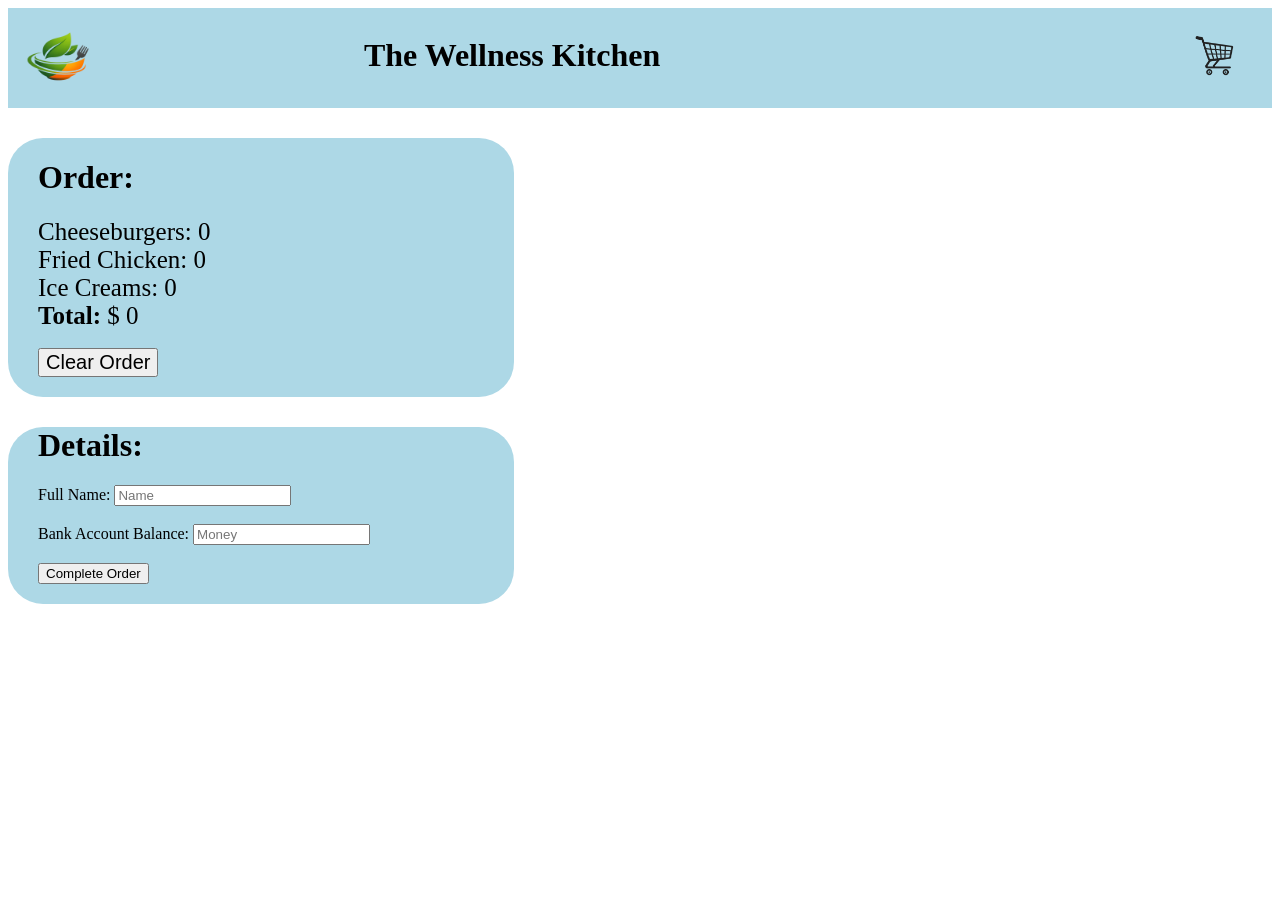
==== order.html @ ae5a58ee "more work" ====
<!DOCTYPE html>
<html>
<head>
<title>The Wellness Kitchen</title>
<link rel="stylesheet" href="style.css">
<link rel="icon" href="images/logo.png" type="image/x-icon">
</head>
<body>

<div class="container-nav">
<div id="logo"><a href="index.html"><img src="images/logo.png" width="100"></a></div>
<div id="name"><h1>The Wellness Kitchen</h1></div>
<div id="shopping"><a href="order.html"><img src="images/shopping.png" width="100"></a></div>
</div>

<div class="container-order">
<div id="order"><h1>Order:</h1>
<div id="JavaScriptOutput">
</div>
<br>
<button onclick="clearOrder()">Clear Order</button>
</div>

</div>
<div id="details">
<h1>Details:</h1>
<form onsubmit="return false;">
  <label for="userName">Full Name:</label>
  <input type="string" id="nameField" name="userName" placeholder="Name">
  <br>
  <br>
  <label for="userMoney">Bank Account Balance:</label>
  <input type="number" id="moneyField" name="userMoney" placeholder="Money">
  <br>
  <br>
  <input type="submit" value="Complete Order" onClick=getFormInput();>
  </form>

  <div id="Details"></div>

</div>

</div>


  
<script src="order.js"></script>
</body>
</html>
---- style.css ----
.container-nav{
display:grid;
grid-template-columns: 100px, 100px, 10fr;
grid-template-rows: 100px;
background-color: lightblue;
}

.container-nav div{
border:5px ;
border-color: black;
}


#logo{
grid-column-start: 1;
grid-column-end: 2;
grid-row-start: 1;
grid-row-end: 2;
}

#name{
grid-column-start: 2;
grid-column-end: 3;
grid-row-start: 1;
grid-row-end: 2;
padding-top: 8px;
justify-self: left;
}

#shopping{
grid-column-start: 3;
grid-column-end: 4;
grid-row-start: 1;
grid-row-end: 2;
padding-top: 15px;
justify-self: right;
}


.container-body{
display:grid;
grid-template-columns: 1fr, 1fr, 1fr;
grid-template-rows: 100px, 100px, 100px;
margin-top: 100px;
}

#item1{
grid-column-start: 1;
grid-column-end: 2;
grid-row-start: 2;
grid-row-end: 3;
justify-self: center;
text-align: center;
background-color: lightblue;
border-radius: 35px;
padding-left: 10%;
padding-right: 10%;
padding-bottom: 10px;
}

#item2{
grid-column-start: 2;
grid-column-end: 3;
grid-row-start: 2;
grid-row-end: 3;
justify-self: center;
text-align: center;
background-color: lightblue;
border-radius: 35px;
padding-left: 10%;
padding-right: 10%;
padding-bottom: 10px;
}

#item3{
grid-column-start: 3;
grid-column-end: 4;
grid-row-start: 2;
grid-row-end: 3;
justify-self: center;
text-align: center;
background-color: lightblue;
border-radius: 35px;
padding-left: 10%;
padding-right: 10%;
padding-bottom: 10px;
}

#JavaScriptOutput{
grid-column-start: 1;
grid-column-end: 2;
grid-row-start: 3;
grid-row-end: 4;
}


.container-order{
display:grid;
grid-template-columns: 1fr, 1fr;
grid-template-rows: 100px, 100px;
column-gap: 0px;
}

#order{
grid-column-start: 1;
grid-column-end: 2;
grid-row-start: 1;
grid-row-end: 2;
text-align: left;
background-color: lightblue;
border-radius: 35px;
padding-left: 30px;
margin-right: 60%;
padding-bottom: 20px;
margin-top: 30px;
}

#order #JavaScriptOutput{
    font-size: 25px;
}

#order button{
    font-size: 20px;
}

#details{
grid-column-start: 1;
grid-column-end: 2;
grid-row-start: 1;
grid-row-end: 2;
text-align: left;
background-color: lightblue;
border-radius: 35px;
padding-left: 30px;
margin-right: 60%;
padding-bottom: 20px;
margin-top: 30px;
}
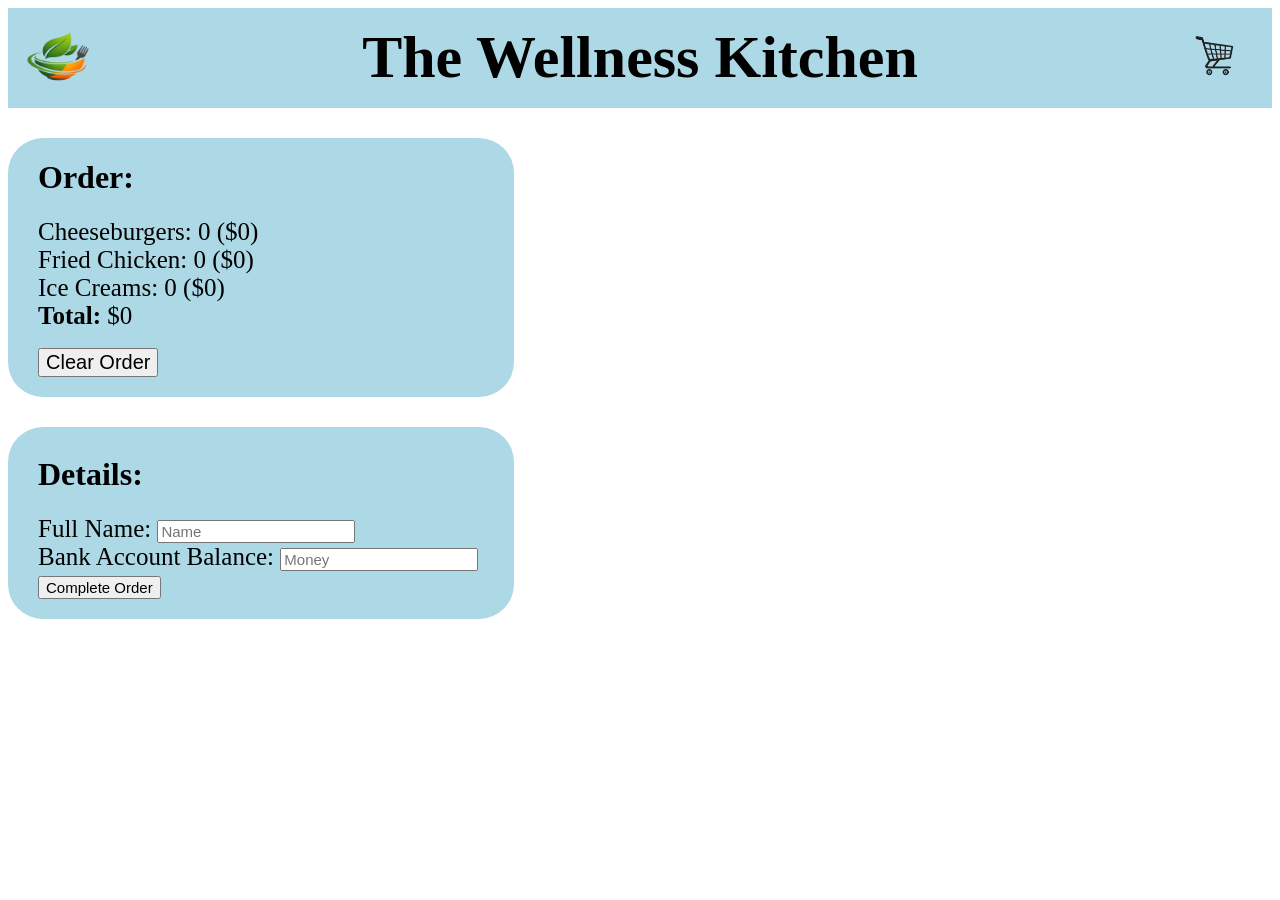
==== commit af9a5de6: "just improving stuff" ====
--- a/order.html
+++ b/order.html
@@ -19,28 +19,31 @@
 </div>
 <br>
 <button onclick="clearOrder()">Clear Order</button>
+
 </div>
 
+<div id="DetailsOutput"></div>
+
 </div>
+
+
+
 <div id="details">
 <h1>Details:</h1>
 <form onsubmit="return false;">
   <label for="userName">Full Name:</label>
-  <input type="string" id="nameField" name="userName" placeholder="Name">
-  <br>
+  <input type="string" id="nameField" name="userName" placeholder="Name" required>
   <br>
   <label for="userMoney">Bank Account Balance:</label>
-  <input type="number" id="moneyField" name="userMoney" placeholder="Money">
-  <br>
+  <input type="number" id="moneyField" name="userMoney" placeholder="Money" required>
   <br>
   <input type="submit" value="Complete Order" onClick=getFormInput();>
   </form>
 
-  <div id="Details"></div>
+  </div>
 
-</div>
+  
 
-</div>
 
 
   
--- a/style.css
+++ b/style.css
@@ -1,6 +1,18 @@
+p{
+color: black;
+}
+button{
+color: black;
+}
+
+form input{
+color: black;
+}
+
+
 .container-nav{
 display:grid;
-grid-template-columns: 100px, 100px, 10fr;
+grid-template-columns: 1fr, 1fr, 1fr;
 grid-template-rows: 100px;
 background-color: lightblue;
 }
@@ -23,8 +35,10 @@
 grid-column-end: 3;
 grid-row-start: 1;
 grid-row-end: 2;
-padding-top: 8px;
-justify-self: left;
+margin-top: -25px;
+text-align: center;
+font-family: Brush Script MT;
+font-size: 30px;
 }
 
 #shopping{
@@ -36,12 +50,37 @@
 justify-self: right;
 }
 
+.container-nav #JavaScriptOutput{
+grid-column-start: 2;
+grid-column-end: 3;
+grid-row-start: 2;
+grid-row-end: 3;
+font-size: 30px;
+padding-bottom: 10px;
+border-radius: 20px;
+color: black;
+text-align: center;
+font-family: Brush Script MT;
+}
+
 
 .container-body{
+position: relative;
 display:grid;
 grid-template-columns: 1fr, 1fr, 1fr;
 grid-template-rows: 100px, 100px, 100px;
 margin-top: 100px;
+font-family: Brush Script MT;
+
+}
+
+.container-body p{
+    font-size: 20px;
+}
+
+.container-body button{
+    font-size: 15px;
+    font-family: Brush Script MT;
 }
 
 #item1{
@@ -86,24 +125,19 @@
 padding-bottom: 10px;
 }
 
-#JavaScriptOutput{
-grid-column-start: 1;
-grid-column-end: 2;
-grid-row-start: 3;
-grid-row-end: 4;
-}
+
 
 
 .container-order{
 display:grid;
-grid-template-columns: 1fr, 1fr;
+grid-template-columns: 50%, 1fr, 1fr;
 grid-template-rows: 100px, 100px;
 column-gap: 0px;
 }
 
 #order{
 grid-column-start: 1;
-grid-column-end: 2;
+grid-column-end: 5;
 grid-row-start: 1;
 grid-row-end: 2;
 text-align: left;
@@ -123,6 +157,28 @@
     font-size: 20px;
 }
 
+#DetailsOutput{
+grid-column-start: 3;
+grid-column-end: 5;
+grid-row-start: 1;
+grid-row-end: 2;  
+background-color: lightblue;  
+text-align: left;
+background-color: lightblue;
+border-radius: 35px;
+padding-left: 30px;
+padding-right: 30px;
+margin-right: 60%;
+padding-bottom: 20px;
+padding-top: 15px;
+margin-top: 30px;
+font-size: 20px;
+}
+
+#DetailsOutput h1{
+    font-size: 25px;
+}
+
 #details{
 grid-column-start: 1;
 grid-column-end: 2;
@@ -134,5 +190,15 @@
 padding-left: 30px;
 margin-right: 60%;
 padding-bottom: 20px;
+padding-top: 8px;
 margin-top: 30px;
-}+}
+
+#details form{
+    font-size: 25px;
+}
+
+#details input{
+    font-size: 15px;
+}
+
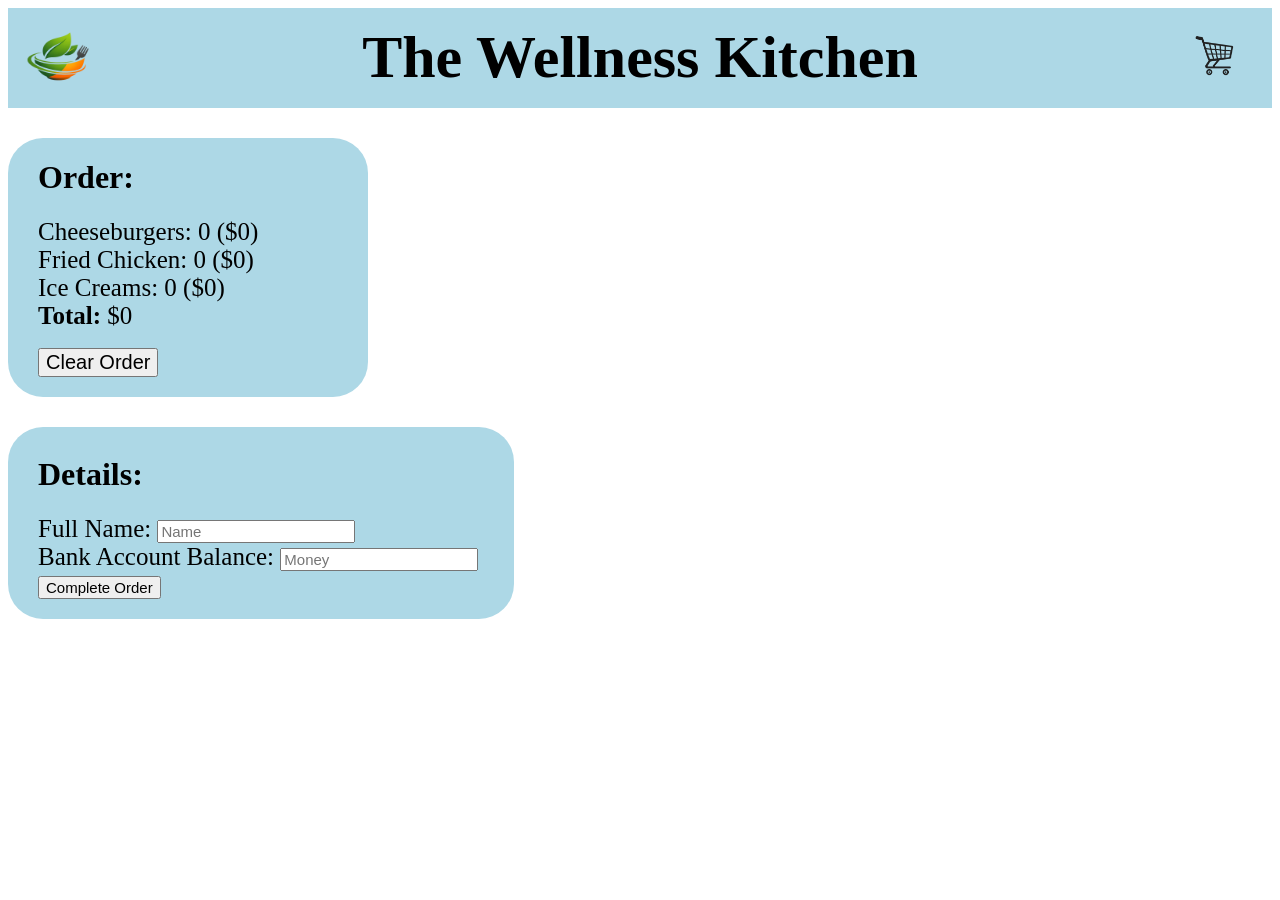
==== commit b2e6101c: "locking in" ====
--- a/order.html
+++ b/order.html
@@ -35,7 +35,7 @@
   <input type="string" id="nameField" name="userName" placeholder="Name" required>
   <br>
   <label for="userMoney">Bank Account Balance:</label>
-  <input type="number" id="moneyField" name="userMoney" placeholder="Money" required>
+  <input type="number" id="moneyField" name="userMoney" placeholder="Money" required max="200">
   <br>
   <input type="submit" value="Complete Order" onClick=getFormInput();>
   </form>
--- a/style.css
+++ b/style.css
@@ -158,8 +158,8 @@
 }
 
 #DetailsOutput{
-grid-column-start: 3;
-grid-column-end: 5;
+grid-column-start: 4;
+grid-column-end: 7;
 grid-row-start: 1;
 grid-row-end: 2;  
 background-color: lightblue;  
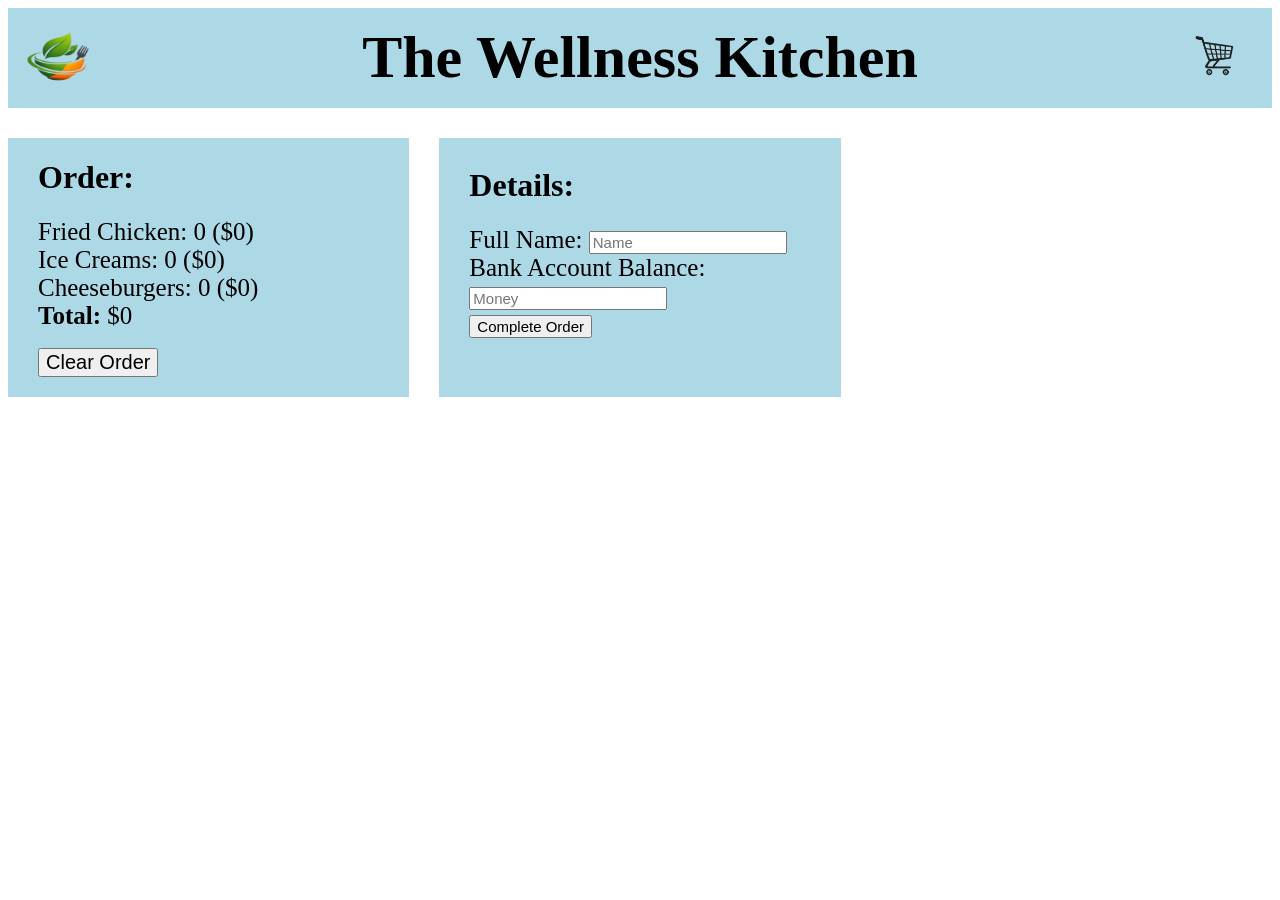
==== commit 2210c5db: "making it look better" ====
--- a/order.html
+++ b/order.html
@@ -24,7 +24,6 @@
 
 <div id="DetailsOutput"></div>
 
-</div>
 
 
 
@@ -35,12 +34,15 @@
   <input type="string" id="nameField" name="userName" placeholder="Name" required>
   <br>
   <label for="userMoney">Bank Account Balance:</label>
-  <input type="number" id="moneyField" name="userMoney" placeholder="Money" required max="200">
+  <input type="number" id="moneyField" name="userMoney" placeholder="Money" required max="10000">
   <br>
   <input type="submit" value="Complete Order" onClick=getFormInput();>
   </form>
 
   </div>
+
+  </div>
+
 
   
 
--- a/style.css
+++ b/style.css
@@ -12,14 +12,9 @@
 
 .container-nav{
 display:grid;
-grid-template-columns: 1fr, 1fr, 1fr;
+grid-template-columns: 1fr 2fr 1fr;
 grid-template-rows: 100px;
 background-color: lightblue;
-}
-
-.container-nav div{
-border:5px ;
-border-color: black;
 }
 
 
@@ -60,17 +55,18 @@
 border-radius: 20px;
 color: black;
 text-align: center;
-font-family: Brush Script MT;
+font-family: sans-serif;
 }
 
 
 .container-body{
 position: relative;
 display:grid;
-grid-template-columns: 1fr, 1fr, 1fr;
+grid-template-columns: 1fr 1fr 1fr;
 grid-template-rows: 100px, 100px, 100px;
-margin-top: 100px;
-font-family: Brush Script MT;
+margin-top: 50px;
+margin-bottom: 50px;
+font-family: sans-serif;
 
 }
 
@@ -91,7 +87,7 @@
 justify-self: center;
 text-align: center;
 background-color: lightblue;
-border-radius: 35px;
+border-radius: 0px;
 padding-left: 10%;
 padding-right: 10%;
 padding-bottom: 10px;
@@ -105,9 +101,9 @@
 justify-self: center;
 text-align: center;
 background-color: lightblue;
-border-radius: 35px;
-padding-left: 10%;
-padding-right: 10%;
+border-radius: 0px;
+padding-left: 15%;
+padding-right: 15%;
 padding-bottom: 10px;
 }
 
@@ -119,7 +115,7 @@
 justify-self: center;
 text-align: center;
 background-color: lightblue;
-border-radius: 35px;
+border-radius: 0px;
 padding-left: 10%;
 padding-right: 10%;
 padding-bottom: 10px;
@@ -127,24 +123,22 @@
 
 
 
-
 .container-order{
 display:grid;
-grid-template-columns: 50%, 1fr, 1fr;
-grid-template-rows: 100px, 100px;
-column-gap: 0px;
+grid-template-columns: 1fr 1fr 1fr;
+grid-template-rows: 1fr 1fr;
+column-gap: 30px;
 }
 
 #order{
 grid-column-start: 1;
-grid-column-end: 5;
+grid-column-end: 2;
 grid-row-start: 1;
 grid-row-end: 2;
 text-align: left;
 background-color: lightblue;
-border-radius: 35px;
+border-radius: 0px;
 padding-left: 30px;
-margin-right: 60%;
 padding-bottom: 20px;
 margin-top: 30px;
 }
@@ -158,17 +152,16 @@
 }
 
 #DetailsOutput{
-grid-column-start: 4;
-grid-column-end: 7;
+grid-column-start: 3;
+grid-column-end: 3;
 grid-row-start: 1;
 grid-row-end: 2;  
 background-color: lightblue;  
 text-align: left;
 background-color: lightblue;
-border-radius: 35px;
+border-radius: 0px;
 padding-left: 30px;
 padding-right: 30px;
-margin-right: 60%;
 padding-bottom: 20px;
 padding-top: 15px;
 margin-top: 30px;
@@ -180,18 +173,18 @@
 }
 
 #details{
-grid-column-start: 1;
-grid-column-end: 2;
+grid-column-start: 2;
+grid-column-end: 3;
 grid-row-start: 1;
 grid-row-end: 2;
 text-align: left;
 background-color: lightblue;
-border-radius: 35px;
+border-radius: 0px;
 padding-left: 30px;
-margin-right: 60%;
 padding-bottom: 20px;
 padding-top: 8px;
 margin-top: 30px;
+color: black;
 }
 
 #details form{
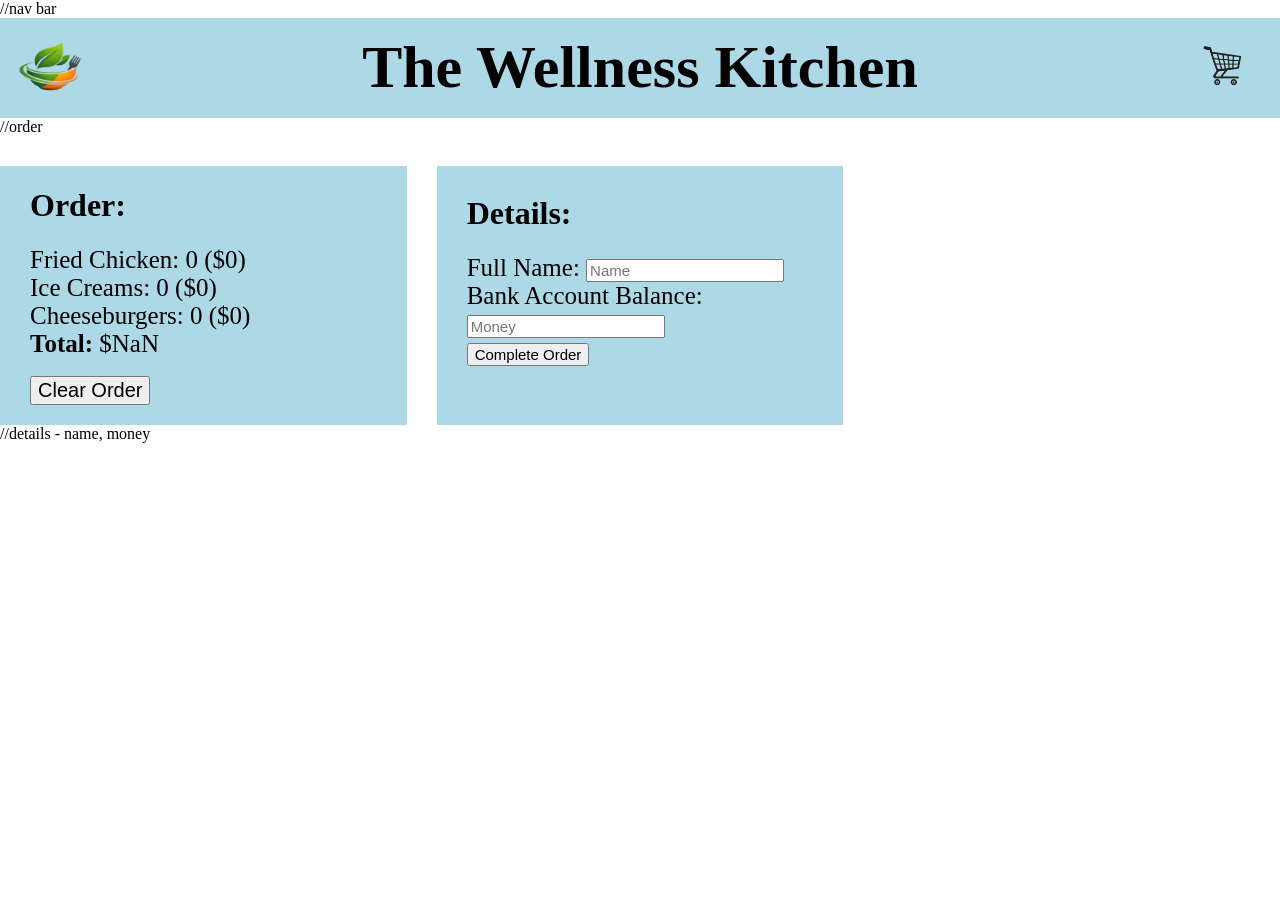
==== commit 4973f4e7: "comments" ====
--- a/order.html
+++ b/order.html
@@ -7,12 +7,14 @@
 </head>
 <body>
 
+//nav bar
 <div class="container-nav">
 <div id="logo"><a href="index.html"><img src="images/logo.png" width="100"></a></div>
 <div id="name"><h1>The Wellness Kitchen</h1></div>
 <div id="shopping"><a href="order.html"><img src="images/shopping.png" width="100"></a></div>
 </div>
 
+//order
 <div class="container-order">
 <div id="order"><h1>Order:</h1>
 <div id="JavaScriptOutput">
@@ -26,7 +28,7 @@
 
 
 
-
+//details - name, money
 <div id="details">
 <h1>Details:</h1>
 <form onsubmit="return false;">
--- a/style.css
+++ b/style.css
@@ -8,6 +8,18 @@
 form input{
 color: black;
 }
+
+/*Background*/
+
+body {
+    background-color: white;
+    margin: 0;
+    background-size: cover;
+    background-position: center;
+    transition: background-image 1s;
+}
+
+/*Nav Bar*/
 
 
 .container-nav{
@@ -57,6 +69,9 @@
 text-align: center;
 font-family: sans-serif;
 }
+
+
+/*Home page body*/
 
 
 .container-body{
@@ -121,6 +136,7 @@
 padding-bottom: 10px;
 }
 
+/*Order Page*/
 
 
 .container-order{
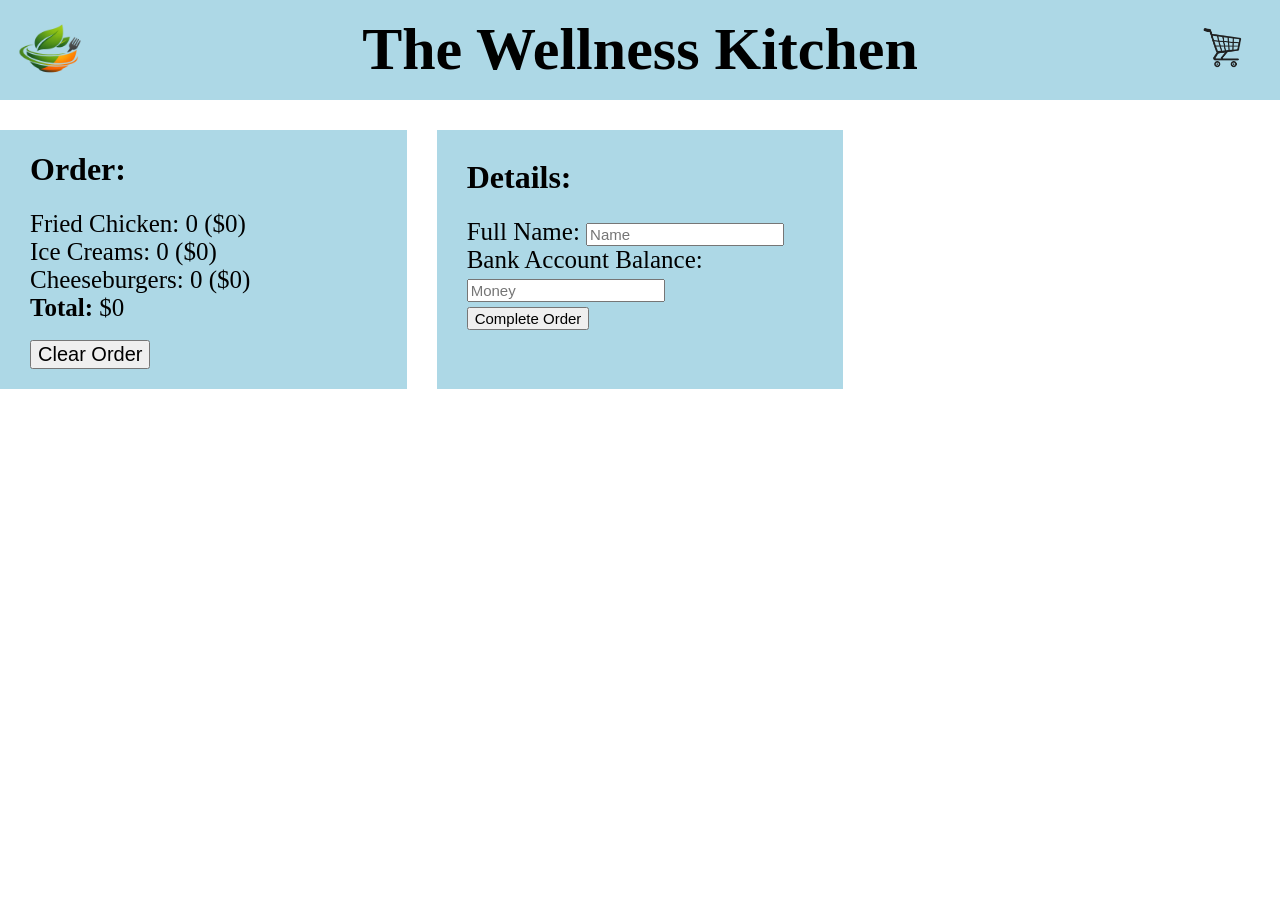
==== commit 69aea516: "more improvements" ====
--- a/order.html
+++ b/order.html
@@ -7,14 +7,14 @@
 </head>
 <body>
 
-//nav bar
+<!-- nav bar -->
 <div class="container-nav">
 <div id="logo"><a href="index.html"><img src="images/logo.png" width="100"></a></div>
 <div id="name"><h1>The Wellness Kitchen</h1></div>
 <div id="shopping"><a href="order.html"><img src="images/shopping.png" width="100"></a></div>
 </div>
 
-//order
+<!-- order -->
 <div class="container-order">
 <div id="order"><h1>Order:</h1>
 <div id="JavaScriptOutput">
@@ -28,7 +28,7 @@
 
 
 
-//details - name, money
+<!-- details - name, money -->
 <div id="details">
 <h1>Details:</h1>
 <form onsubmit="return false;">
--- a/style.css
+++ b/style.css
@@ -136,6 +136,10 @@
 padding-bottom: 10px;
 }
 
+.container-body #JavaScriptOutput{
+    background-color: red;
+}
+
 /*Order Page*/
 
 
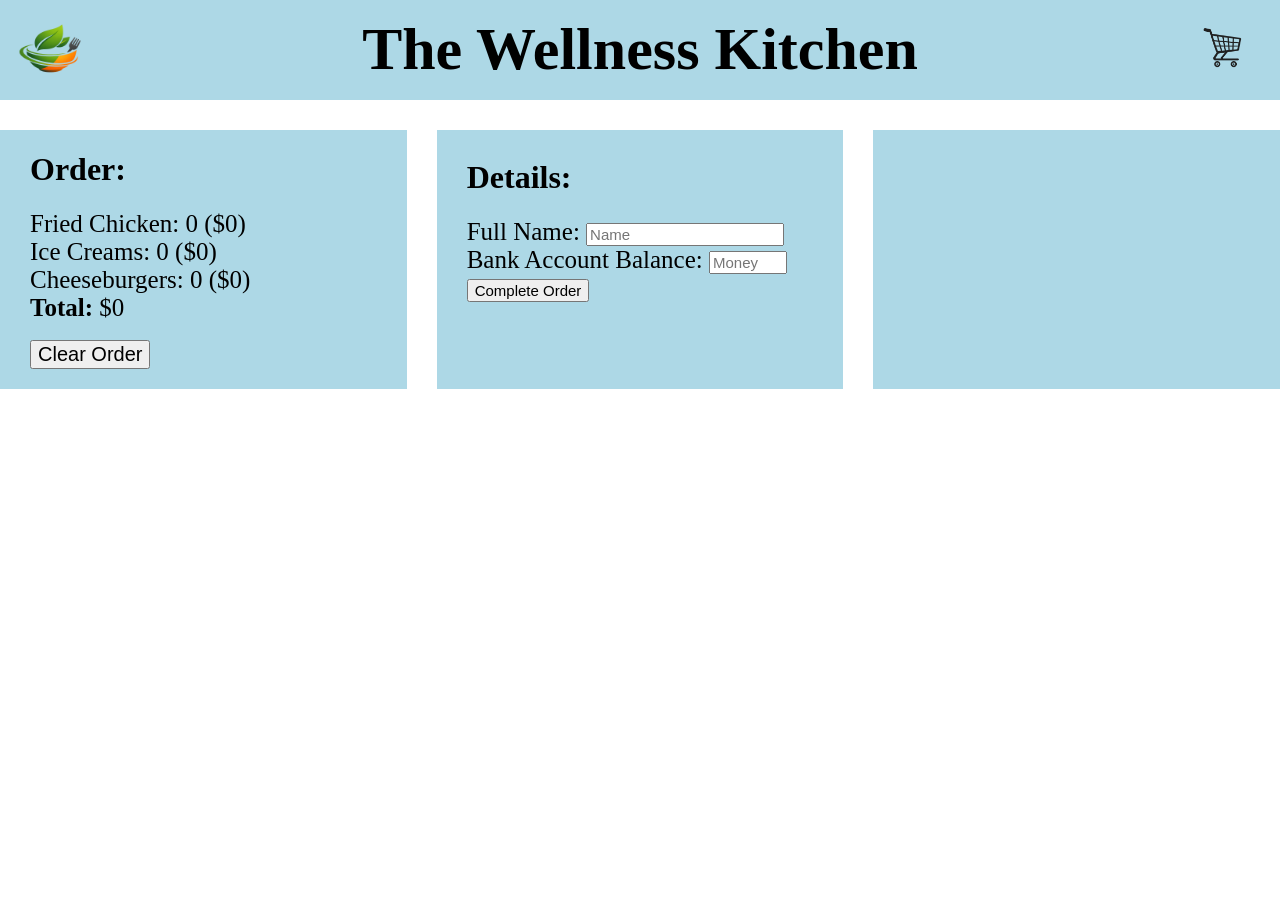
==== commit 142ad6b1: "final commit" ====
--- a/order.html
+++ b/order.html
@@ -5,7 +5,8 @@
 <link rel="stylesheet" href="style.css">
 <link rel="icon" href="images/logo.png" type="image/x-icon">
 </head>
-<body>
+
+<body id="orderBody">
 
 <!-- nav bar -->
 <div class="container-nav">
@@ -33,10 +34,10 @@
 <h1>Details:</h1>
 <form onsubmit="return false;">
   <label for="userName">Full Name:</label>
-  <input type="string" id="nameField" name="userName" placeholder="Name" required>
+  <input type="text" id="nameField" name="userName" placeholder="Name" required maxlength="25">
   <br>
   <label for="userMoney">Bank Account Balance:</label>
-  <input type="number" id="moneyField" name="userMoney" placeholder="Money" required max="10000">
+  <input type="number" id="moneyField" name="userMoney" placeholder="Money" required max="10000" min="0">
   <br>
   <input type="submit" value="Complete Order" onClick=getFormInput();>
   </form>
@@ -53,5 +54,6 @@
   
 <script src="order.js"></script>
 </body>
+
 </html>
 
--- a/style.css
+++ b/style.css
@@ -1,73 +1,78 @@
 p{
-color: black;
+    color: black;
 }
 button{
-color: black;
+    color: black;
 }
 
 form input{
-color: black;
+    color: black;
 }
 
 /*Background*/
 
 body {
-    background-color: white;
+    background-color: black;
     margin: 0;
     background-size: cover;
     background-position: center;
     transition: background-image 1s;
 }
 
+#orderBody{
+    background-color: white;
+}
+
+
 /*Nav Bar*/
 
 
 .container-nav{
-display:grid;
-grid-template-columns: 1fr 2fr 1fr;
-grid-template-rows: 100px;
-background-color: lightblue;
+    display:grid;
+    grid-template-columns: 1fr 2fr 1fr;
+    grid-template-rows: 100px;
+    background-color: lightblue;
 }
 
 
 #logo{
-grid-column-start: 1;
-grid-column-end: 2;
-grid-row-start: 1;
-grid-row-end: 2;
+    grid-column-start: 1;
+    grid-column-end: 2;
+    grid-row-start: 1;
+    grid-row-end: 2;
 }
 
 #name{
-grid-column-start: 2;
-grid-column-end: 3;
-grid-row-start: 1;
-grid-row-end: 2;
-margin-top: -25px;
-text-align: center;
-font-family: Brush Script MT;
-font-size: 30px;
+    grid-column-start: 2;
+    grid-column-end: 3;
+    grid-row-start: 1;
+    grid-row-end: 2;
+    margin-top: -25px;
+    text-align: center;
+    font-family: Brush Script MT;
+    font-size: 30px;
 }
 
 #shopping{
-grid-column-start: 3;
-grid-column-end: 4;
-grid-row-start: 1;
-grid-row-end: 2;
-padding-top: 15px;
-justify-self: right;
+    grid-column-start: 3;
+    grid-column-end: 4;
+    grid-row-start: 1;
+    grid-row-end: 2;
+    padding-top: 15px;
+    justify-self: right;
 }
 
 .container-nav #JavaScriptOutput{
-grid-column-start: 2;
-grid-column-end: 3;
-grid-row-start: 2;
-grid-row-end: 3;
-font-size: 30px;
-padding-bottom: 10px;
-border-radius: 20px;
-color: black;
-text-align: center;
-font-family: sans-serif;
+    grid-column-start: 2;
+    grid-column-end: 3;
+    grid-row-start: 2;
+    grid-row-end: 3;
+    font-size: 30px;
+    padding-bottom: 10px;
+    border-radius: 20px;
+    color: black;
+    text-align: center;
+    font-family: sans-serif;
 }
 
 
@@ -75,13 +80,13 @@
 
 
 .container-body{
-position: relative;
-display:grid;
-grid-template-columns: 1fr 1fr 1fr;
-grid-template-rows: 100px, 100px, 100px;
-margin-top: 50px;
-margin-bottom: 50px;
-font-family: sans-serif;
+    position: relative;
+    display:grid;
+    grid-template-columns: 1fr 1fr 1fr;
+    grid-template-rows: 100px, 100px, 100px;
+    margin-top: 50px;
+    margin-bottom: 50px;
+    font-family: sans-serif;
 
 }
 
@@ -95,72 +100,78 @@
 }
 
 #item1{
-grid-column-start: 1;
-grid-column-end: 2;
-grid-row-start: 2;
-grid-row-end: 3;
-justify-self: center;
-text-align: center;
-background-color: lightblue;
-border-radius: 0px;
-padding-left: 10%;
-padding-right: 10%;
-padding-bottom: 10px;
+    grid-column-start: 1;
+    grid-column-end: 2;
+    grid-row-start: 2;
+    grid-row-end: 3;
+    justify-self: center;
+    text-align: center;
+    background-color: lightblue;
+    border-radius: 0px;
+    padding-left: 10%;
+    padding-right: 10%;
+    padding-bottom: 10px;
 }
 
 #item2{
-grid-column-start: 2;
-grid-column-end: 3;
-grid-row-start: 2;
-grid-row-end: 3;
-justify-self: center;
-text-align: center;
-background-color: lightblue;
-border-radius: 0px;
-padding-left: 15%;
-padding-right: 15%;
-padding-bottom: 10px;
+    grid-column-start: 2;
+    grid-column-end: 3;
+    grid-row-start: 2;
+    grid-row-end: 3;
+    justify-self: center;
+    text-align: center;
+    background-color: lightblue;
+    border-radius: 0px;
+    padding-left: 15%;
+    padding-right: 15%;
+    padding-bottom: 10px;
 }
 
 #item3{
-grid-column-start: 3;
-grid-column-end: 4;
-grid-row-start: 2;
-grid-row-end: 3;
-justify-self: center;
-text-align: center;
-background-color: lightblue;
-border-radius: 0px;
-padding-left: 10%;
-padding-right: 10%;
-padding-bottom: 10px;
+    grid-column-start: 3;
+    grid-column-end: 4;
+    grid-row-start: 2;
+    grid-row-end: 3;
+    justify-self: center;
+    text-align: center;
+    background-color: lightblue;
+    border-radius: 0px;
+    padding-left: 10%;
+    padding-right: 10%;
+    padding-bottom: 10px;
 }
 
 .container-body #JavaScriptOutput{
-    background-color: red;
+    background-color: white;
+    padding: 0;
+    margin-left: 200px;
+    margin-bottom: 20px;
+    border: 0;
+    font-family: sans-serif;
+    
 }
 
 /*Order Page*/
 
 
 .container-order{
-display:grid;
-grid-template-columns: 1fr 1fr 1fr;
-grid-template-rows: 1fr 1fr;
-column-gap: 30px;
+    display:grid;
+    grid-template-columns: 1fr 1fr 1fr;
+    grid-template-rows: 1fr 1fr;
+    column-gap: 30px;
 }
 
 #order{
-grid-column-start: 1;
-grid-column-end: 2;
-grid-row-start: 1;
-grid-row-end: 2;
-text-align: left;
-background-color: lightblue;
-border-radius: 0px;
-padding-left: 30px;
-padding-bottom: 20px;
-margin-top: 30px;
+    grid-column-start: 1;
+    grid-column-end: 2;
+    grid-row-start: 1;
+    grid-row-end: 2;
+    text-align: left;
+    background-color: lightblue;
+    border-radius: 0px;
+    padding-left: 30px;
+    padding-bottom: 20px;
+    margin-top: 30px;
 }
 
 #order #JavaScriptOutput{
@@ -172,20 +183,20 @@
 }
 
 #DetailsOutput{
-grid-column-start: 3;
-grid-column-end: 3;
-grid-row-start: 1;
-grid-row-end: 2;  
-background-color: lightblue;  
-text-align: left;
-background-color: lightblue;
-border-radius: 0px;
-padding-left: 30px;
-padding-right: 30px;
-padding-bottom: 20px;
-padding-top: 15px;
-margin-top: 30px;
-font-size: 20px;
+    grid-column-start: 3;
+    grid-column-end: 3;
+    grid-row-start: 1;
+    grid-row-end: 2;  
+    background-color: lightblue;  
+    text-align: left;
+    background-color: lightblue;
+    border-radius: 0px;
+    padding-left: 30px;
+    padding-right: 30px;
+    padding-bottom: 20px;
+    padding-top: 15px;
+    margin-top: 30px;
+    font-size: 20px;
 }
 
 #DetailsOutput h1{
@@ -193,18 +204,18 @@
 }
 
 #details{
-grid-column-start: 2;
-grid-column-end: 3;
-grid-row-start: 1;
-grid-row-end: 2;
-text-align: left;
-background-color: lightblue;
-border-radius: 0px;
-padding-left: 30px;
-padding-bottom: 20px;
-padding-top: 8px;
-margin-top: 30px;
-color: black;
+    grid-column-start: 2;
+    grid-column-end: 3;
+    grid-row-start: 1;
+    grid-row-end: 2;
+    text-align: left;
+    background-color: lightblue;
+    border-radius: 0px;
+    padding-left: 30px;
+    padding-bottom: 20px;
+    padding-top: 8px;
+    margin-top: 30px;
+    color: black;
 }
 
 #details form{
